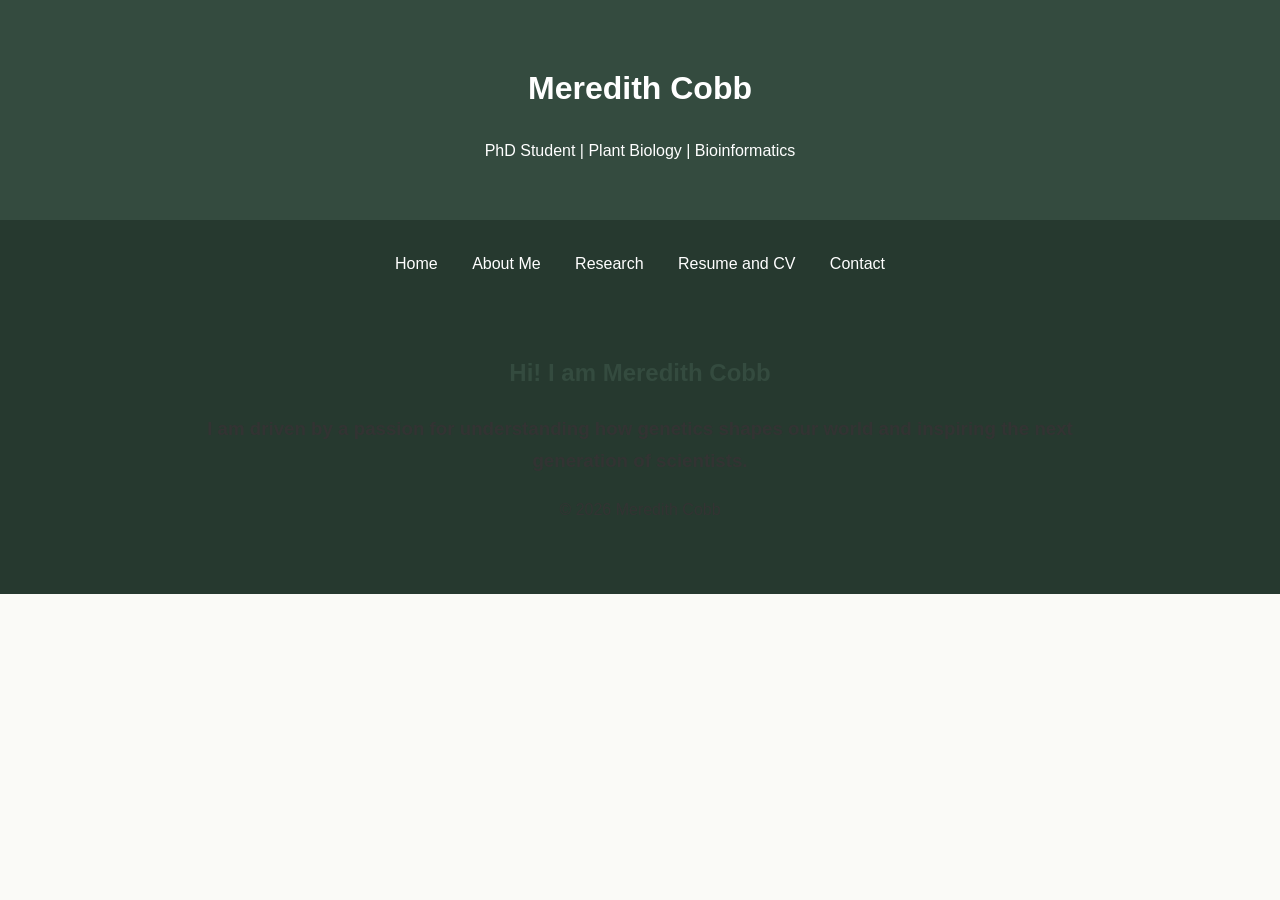
==== index.html @ 45caabb2 "Update navigation links for clarity" ====
<!DOCTYPE html>
<html lang="en">
<head>
    <link rel="stylesheet" href="style.css">
    
    <meta charset="UTF-8">
    <meta name="viewport" content="width=device-width, initial-scale=1.0">
    <title>Meredith Cobb | Research & Career</title>

</head>

<body>

<header>
    <h1>Meredith Cobb</h1>
    <p>PhD Student | Plant Biology | Bioinformatics</p>
</header>

<nav>
<nav>
    <a href="index.html">Home</a>
    <a href="about.html">About Me</a>
    <a href="research.html">Research</a>
    <a href="resumeandcv.html">Resume and CV</a>
    <a href="contact.html">Contact</a>
</nav>

<main>
<h2>Hi! I am Meredith Cobb</h2>

    <h3>I am driven by a passion for understanding how genetics shapes our world and inspiring the next generation of scientists.</h3>
<footer>
    <p>© 2026 Meredith Cobb</p>
</footer>

</body>
</html>
---- style.css ----
body {
            margin: 0;
            font-family: Arial, sans-serif;
            background: #fafaf7;
            color: #333;
            line-height: 1.7;
        }

        header {
            background: #344b3f;
            color: white;
            padding: 40px 20px;
            text-align: center;
        }

        nav {
            background: #26392f;
            padding: 15px;
            text-align: center;
        }

        nav a {
            color: white;
            text-decoration: none;
            margin: 0 15px;
        }

        main {
            max-width: 900px;
            margin: auto;
            padding: 40px 25px;
        }

        h2 {
            color: #344b3f;
        }
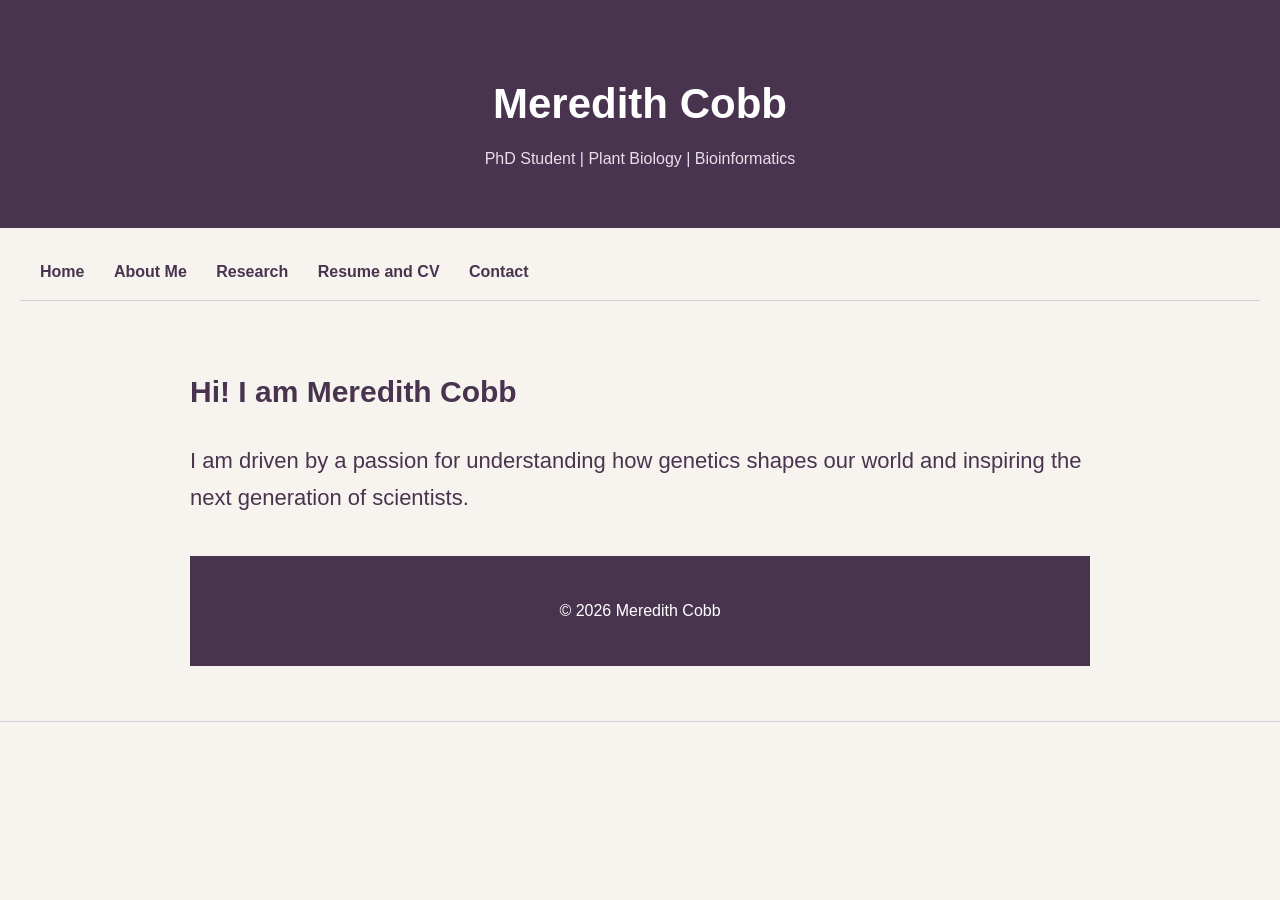
==== commit c4d2255e: "Update title and stylesheet link in index.html" ====
--- a/index.html
+++ b/index.html
@@ -1,11 +1,10 @@
 <!DOCTYPE html>
 <html lang="en">
 <head>
-    <link rel="stylesheet" href="style.css">
-    
     <meta charset="UTF-8">
     <meta name="viewport" content="width=device-width, initial-scale=1.0">
-    <title>Meredith Cobb | Research & Career</title>
+    <link rel="stylesheet" href="style.css">
+    <title>Meredith Cobb | Ph. D. Student</title>
 
 </head>
 
--- a/style.css
+++ b/style.css
@@ -1,36 +1,148 @@
-        body {
-            margin: 0;
-            font-family: Arial, sans-serif;
-            background: #fafaf7;
-            color: #333;
-            line-height: 1.7;
-        }
+ /* ==============================
+   GENERAL PAGE STYLING
+================================= */
 
-        header {
-            background: #344b3f;
-            color: white;
-            padding: 40px 20px;
-            text-align: center;
-        }
+body {
+    margin: 0;
+    font-family: Arial, Helvetica, sans-serif;
+    background-color: #F7F4EF;
+    color: #333333;
+    line-height: 1.7;
+}
 
-        nav {
-            background: #26392f;
-            padding: 15px;
-            text-align: center;
-        }
 
-        nav a {
-            color: white;
-            text-decoration: none;
-            margin: 0 15px;
-        }
+/* ==============================
+   HEADER
+================================= */
 
-        main {
-            max-width: 900px;
-            margin: auto;
-            padding: 40px 25px;
-        }
+header {
+    background-color: #49344F;
+    color: #FFFFFF;
+    padding: 40px 20px;
+    text-align: center;
+}
 
-        h2 {
-            color: #344b3f;
-        }
+header h1 {
+    color: #FFFFFF;
+    font-size: 42px;
+    font-weight: bold;
+    margin-bottom: 5px;
+}
+
+header p {
+    color: #E8DFE9;
+    margin-top: 0;
+}
+
+
+/* ==============================
+   NAVIGATION
+================================= */
+
+nav {
+    background-color: #F7F4EF;
+    padding: 15px 20px;
+    text-align: left;
+    border-bottom: 1px solid #D8CDD9;
+}
+
+nav a {
+    color: #49344F;
+    text-decoration: none;
+    margin-right: 25px;
+    font-weight: 600;
+    transition: color 0.2s ease;
+}
+
+nav a:hover {
+    color: #657C6B;
+    text-decoration: underline;
+}
+
+
+/* ==============================
+   MAIN CONTENT
+================================= */
+
+main {
+    max-width: 900px;
+    margin: 0 auto;
+    padding: 40px;
+    background: transparent;
+}
+
+
+/* ==============================
+   HEADINGS
+================================= */
+
+h1 {
+    color: #49344F;
+    font-size: 42px;
+    font-weight: bold;
+}
+
+h2 {
+    color: #49344F;
+    font-size: 30px;
+    font-weight: bold;
+}
+
+h3 {
+    color: #49344F;
+    font-size: 22px;
+    font-weight: normal;
+}
+
+
+/* ==============================
+   LINKS
+================================= */
+
+a {
+    color: #657C6B;
+}
+
+a:hover {
+    color: #49344F;
+}
+
+
+/* ==============================
+   IMAGES
+================================= */
+
+img {
+    max-width: 100%;
+    height: auto;
+    border-radius: 8px;
+}
+
+
+/* ==============================
+   HIGHLIGHT PANELS
+================================= */
+
+.highlight {
+    background-color: #B9A4BD;
+    padding: 20px;
+    border-radius: 10px;
+    margin: 25px 0;
+}
+
+
+/* ==============================
+   FOOTER
+================================= */
+
+footer {
+    background-color: #49344F;
+    color: #FFFFFF;
+    text-align: center;
+    padding: 25px 20px;
+    margin-top: 40px;
+}
+
+footer a {
+    color: #FFFFFF;
+}
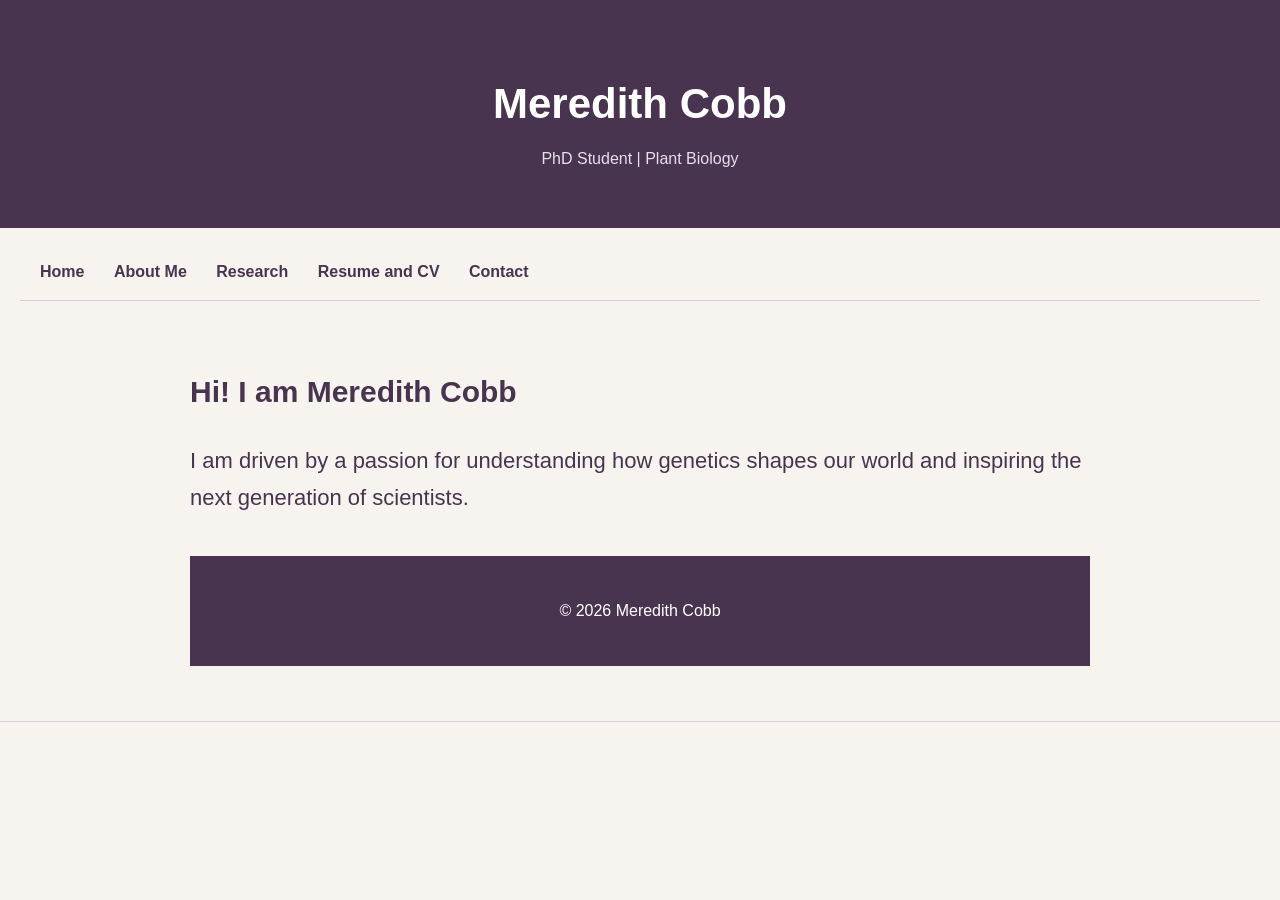
==== commit 7219d879: "Remove 'Bioinformatics' from header description" ====
--- a/index.html
+++ b/index.html
@@ -12,7 +12,7 @@
 
 <header>
     <h1>Meredith Cobb</h1>
-    <p>PhD Student | Plant Biology | Bioinformatics</p>
+    <p>PhD Student | Plant Biology</p>
 </header>
 
 <nav>
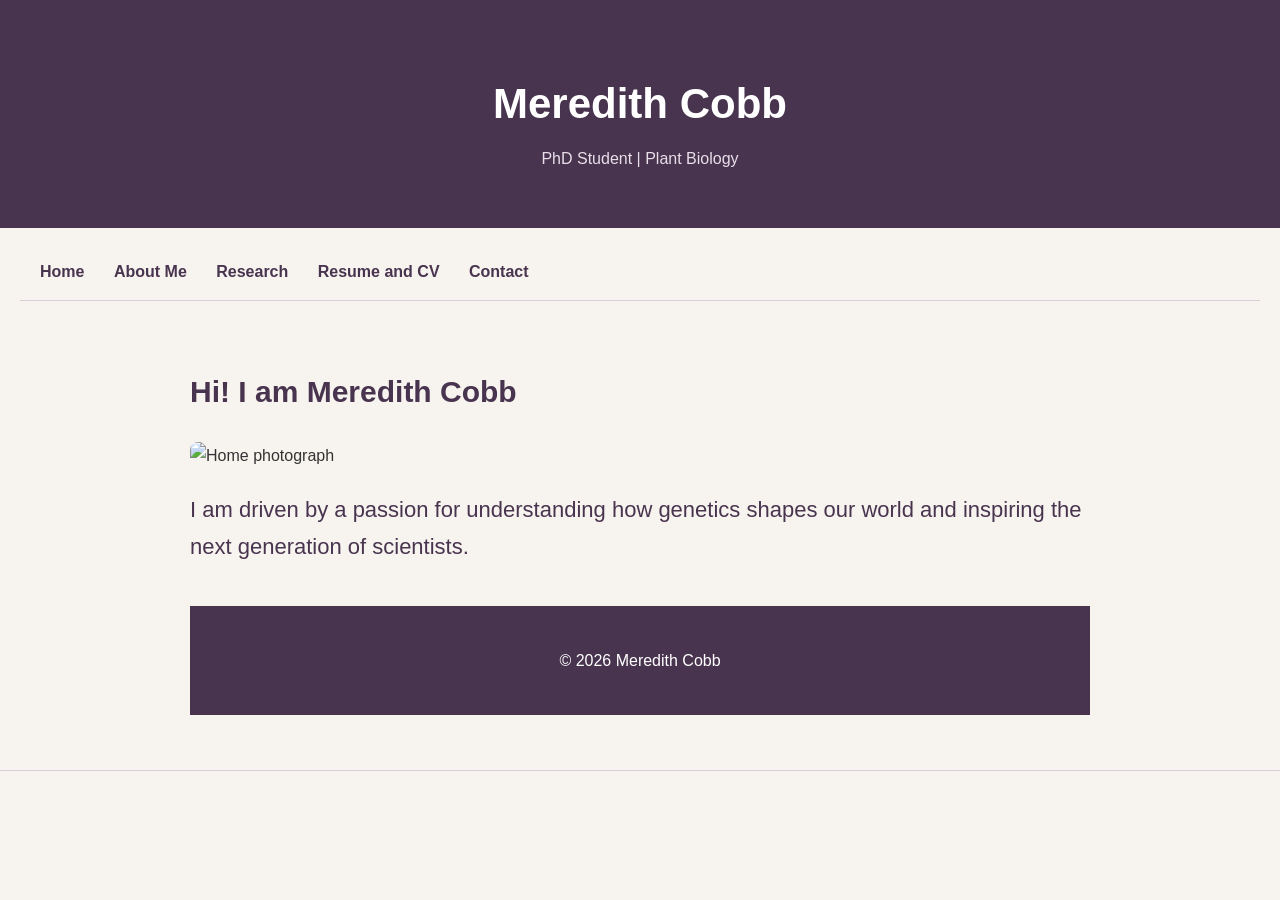
==== commit fd26988c: "Add image to index.html" ====
--- a/index.html
+++ b/index.html
@@ -27,6 +27,8 @@
 <main>
 <h2>Hi! I am Meredith Cobb</h2>
 
+    <img src="images/home.jpeg" alt="Home photograph">
+
     <h3>I am driven by a passion for understanding how genetics shapes our world and inspiring the next generation of scientists.</h3>
 <footer>
     <p>© 2026 Meredith Cobb</p>
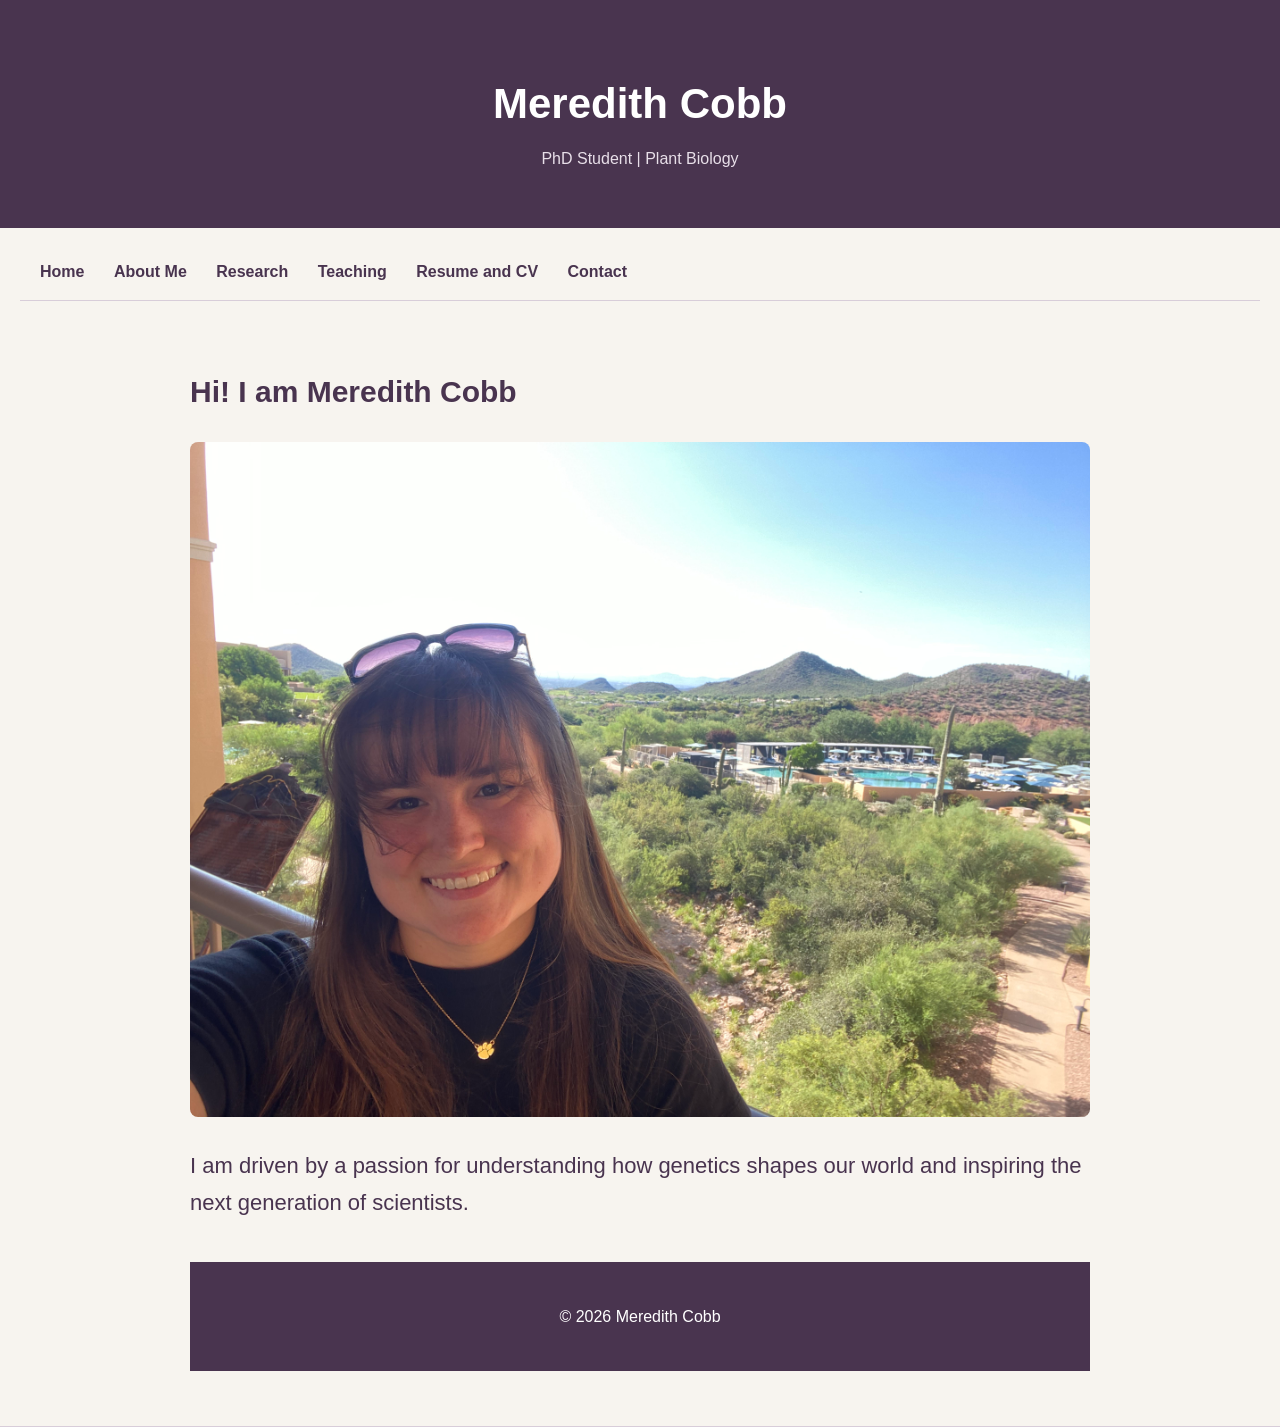
==== commit b4827e77: "Add Teaching link to navigation menu" ====
--- a/index.html
+++ b/index.html
@@ -20,6 +20,7 @@
     <a href="index.html">Home</a>
     <a href="about.html">About Me</a>
     <a href="research.html">Research</a>
+    <a href="teaching.html">Teaching</a>
     <a href="resumeandcv.html">Resume and CV</a>
     <a href="contact.html">Contact</a>
 </nav>
@@ -27,7 +28,7 @@
 <main>
 <h2>Hi! I am Meredith Cobb</h2>
 
-    <img src="images/home.jpeg" alt="Home photograph">
+    <img src="images/IMG_9828.jpeg" alt="Home photograph">
 
     <h3>I am driven by a passion for understanding how genetics shapes our world and inspiring the next generation of scientists.</h3>
 <footer>
--- a/style.css
+++ b/style.css
@@ -146,3 +146,126 @@
 footer a {
     color: #FFFFFF;
 }
+
+height: auto;
+    border-radius: 10px;
+}
+
+/* HOME IMAGE */
+
+.home-image {
+    width: 220px;
+    height: 220px;
+    object-fit: cover;
+    border-radius: 50%;
+    border: 4px solid #B9A4BD;
+}
+
+/* RESEARCH IMAGES */
+
+.research-image {
+    width: 100%;
+    border-radius: 10px;
+    border: 2px solid #B9A4BD;
+}
+
+
+/* ABOUT PAGE INTRODUCTION */
+.home-intro {
+    display: flex;
+    align-items: center;
+    justify-content: space-between;
+    gap: 50px;
+    min-height: 400px;
+}
+
+.intro-text {
+    flex: 1;
+}
+
+.intro-text h2 {
+    font-size: 36px;
+}
+
+.intro-text h3 {
+    font-size: 21px;
+    line-height: 1.6;
+}
+
+.intro-photo {
+    flex: 1;
+    text-align: right;
+}
+
+.intro-photo img {
+    width: 100%;
+    max-width: 350px;
+    height: 350px;
+    object-fit: cover;
+    border-radius: 12px;
+}
+
+/* MOBILE DISPLAY */
+@media (max-width: 650px) {
+    .home-intro {
+        flex-direction: column;
+        text-align: center;
+    }
+
+    .intro-photo {
+        text-align: center;
+    }
+}
+
+/* RESEARCH PROJECT LAYOUT */
+.research-project {
+    display: flex;
+    align-items: center;
+    justify-content: space-between;
+    gap: 40px;
+    margin: 40px 0 60px 0;
+    padding-bottom: 40px;
+    border-bottom: 1px solid #D8CDD9;
+}
+
+.research-text {
+    flex: 1.5;
+}
+
+.research-text h4 {
+    color: #49344F;
+    font-size: 22px;
+    font-weight: bold;
+    line-height: 1.4;
+}
+
+.research-image {
+    flex: 1;
+    text-align: right;
+}
+
+.research-image img {
+    width: 100%;
+    max-width: 350px;
+    height: 350px;
+    object-fit: cover;
+    border-radius: 12px;
+}
+
+/* MOBILE DISPLAY */
+@media (max-width: 650px) {
+    .research-project {
+        flex-direction: column;
+        gap: 20px;
+    }
+
+    .research-image {
+        text-align: center;
+        width: 100%;
+    }
+
+    .research-image img {
+        max-width: 100%;
+        height: auto;
+    }
+}
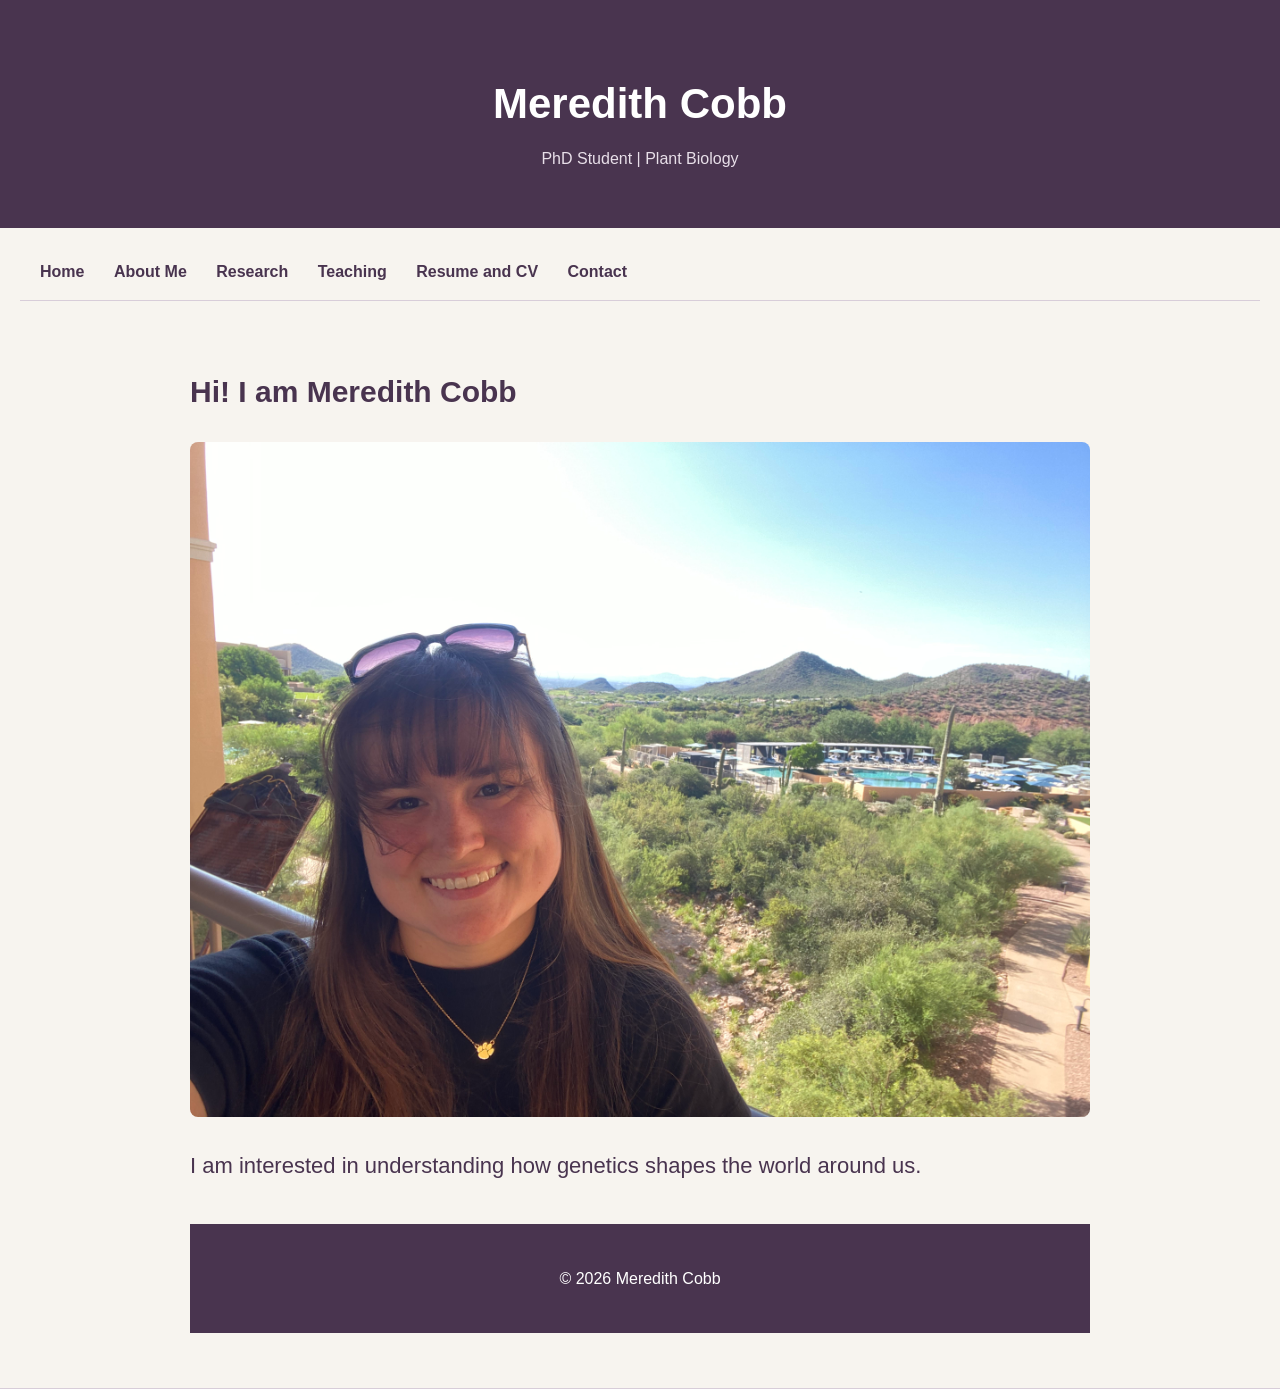
==== commit f3e339a9: "Update personal statement in index.html" ====
--- a/index.html
+++ b/index.html
@@ -30,7 +30,7 @@
 
     <img src="images/IMG_9828.jpeg" alt="Home photograph">
 
-    <h3>I am driven by a passion for understanding how genetics shapes our world and inspiring the next generation of scientists.</h3>
+    <h3>I am interested in understanding how genetics shapes the world around us.</h3>
 <footer>
     <p>© 2026 Meredith Cobb</p>
 </footer>
--- a/style.css
+++ b/style.css
@@ -269,3 +269,102 @@
         height: auto;
     }
 }
+
+
+/* TEACHING PAGE */
+
+/* INTRODUCTION */
+.teaching-intro {
+    margin-bottom: 50px;
+}
+
+/* TEACHING PHILOSOPHY */
+.teaching-philosophy {
+    margin: 50px 0;
+}
+
+.teaching-principles {
+    display: flex;
+    flex-direction: column;
+    gap: 20px;
+    margin: 30px 0;
+}
+
+.teaching-card {
+    background-color: #F7F4EF;
+    border: 1px solid #D8CDD9;
+    border-top: 4px solid #86658B;
+    border-radius: 10px;
+    padding: 22px;
+}
+
+.teaching-card h3 {
+    font-size: 21px;
+    color: #49344F;
+    margin-top: 5px;
+}
+
+.teaching-card p {
+    font-size: 15px;
+    line-height: 1.7;
+}
+
+/* TEACHING EXPERIENCE */
+.teaching-experience {
+    margin: 50px 0;
+}
+
+.experience-item {
+    border-left: 3px solid #B9A4BD;
+    padding: 5px 0 10px 25px;
+    margin: 30px 0;
+}
+
+.experience-item h3 {
+    color: #49344F;
+    font-weight: bold;
+    margin-bottom: 5px;
+}
+
+.experience-item h4 {
+    color: #657C6B;
+    font-size: 17px;
+    margin-top: 5px;
+}
+
+/* ADDITIONAL SECTIONS */
+.beyond-textbook,
+.mentoring {
+    margin: 50px 0;
+}
+
+/* CLOSING SECTION */
+.teaching-closing {
+    background-color: #F7F4EF;
+    border-radius: 12px;
+    padding: 30px;
+    margin: 50px 0 20px 0;
+    text-align: center;
+    border: 1px solid #D8CDD9;
+}
+
+.teaching-closing h2 {
+    color: #49344F;
+}
+
+/* MOBILE DISPLAY */
+@media (max-width: 700px) {
+
+    .teaching-principles {
+        grid-template-columns: 1fr;
+    }
+
+    .experience-item {
+        padding-left: 15px;
+    }
+
+    .teaching-closing {
+        padding: 20px;
+    }
+
+}
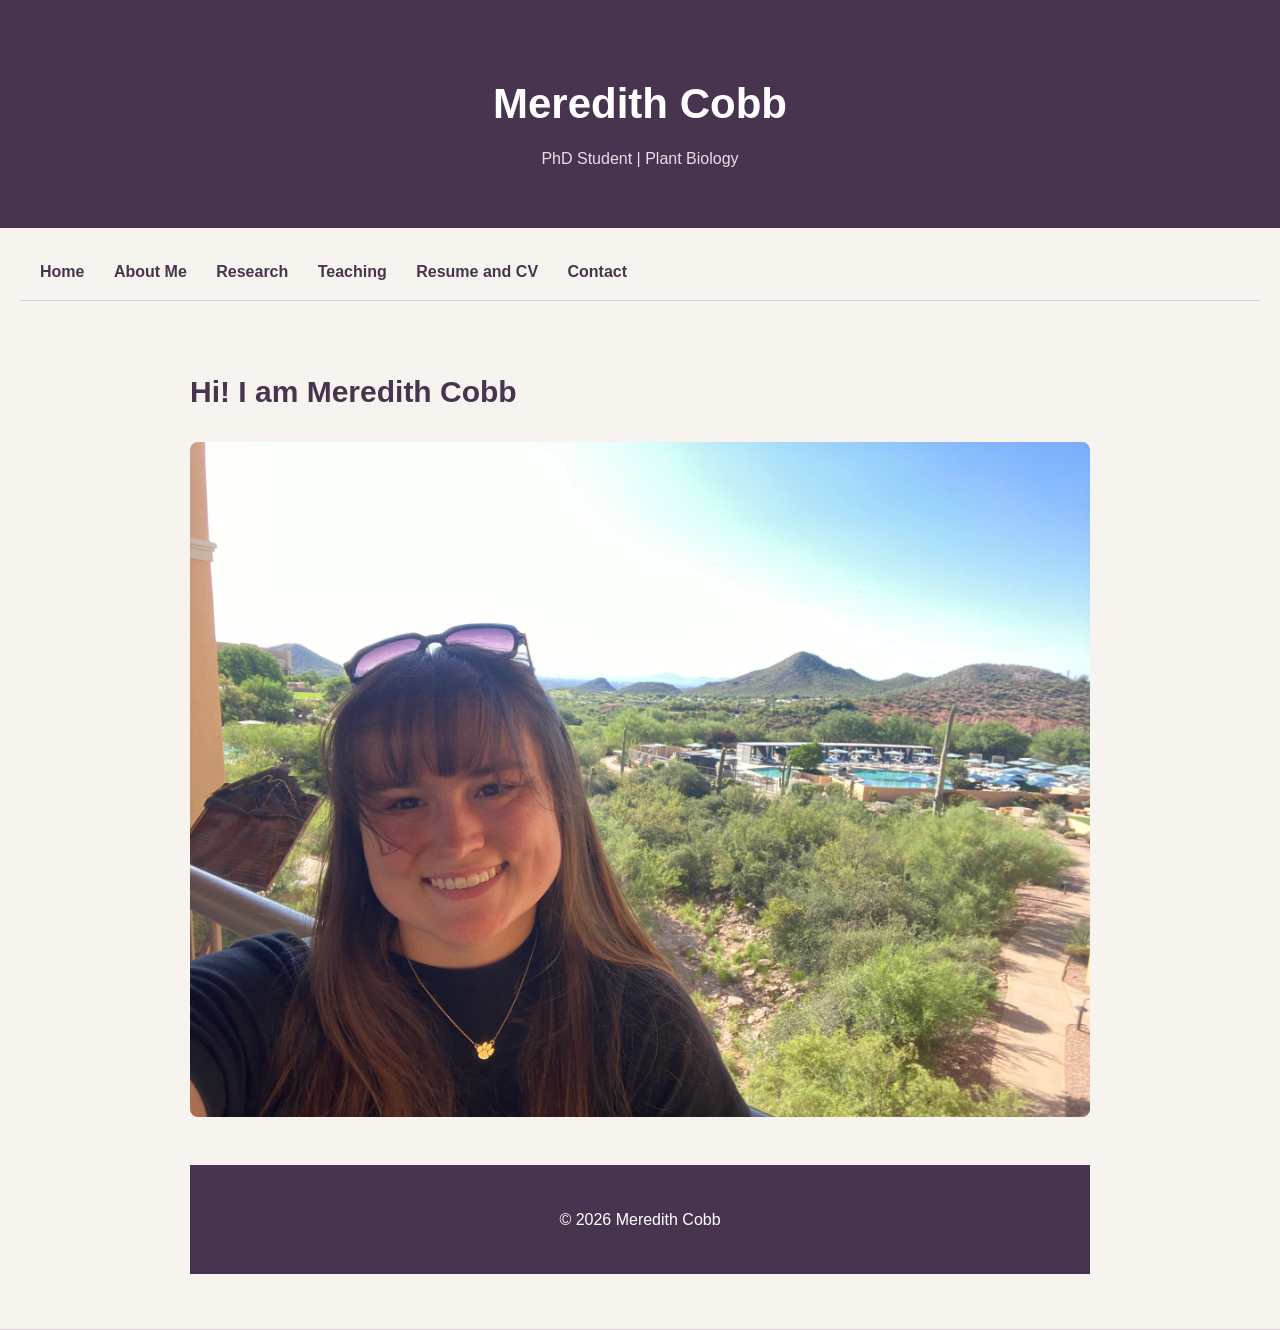
==== commit 887b7c76: "Remove interest statement from index.html Removed a line about genetics interest." ====
--- a/index.html
+++ b/index.html
@@ -30,7 +30,6 @@
 
     <img src="images/IMG_9828.jpeg" alt="Home photograph">
 
-    <h3>I am interested in understanding how genetics shapes the world around us.</h3>
 <footer>
     <p>© 2026 Meredith Cobb</p>
 </footer>
